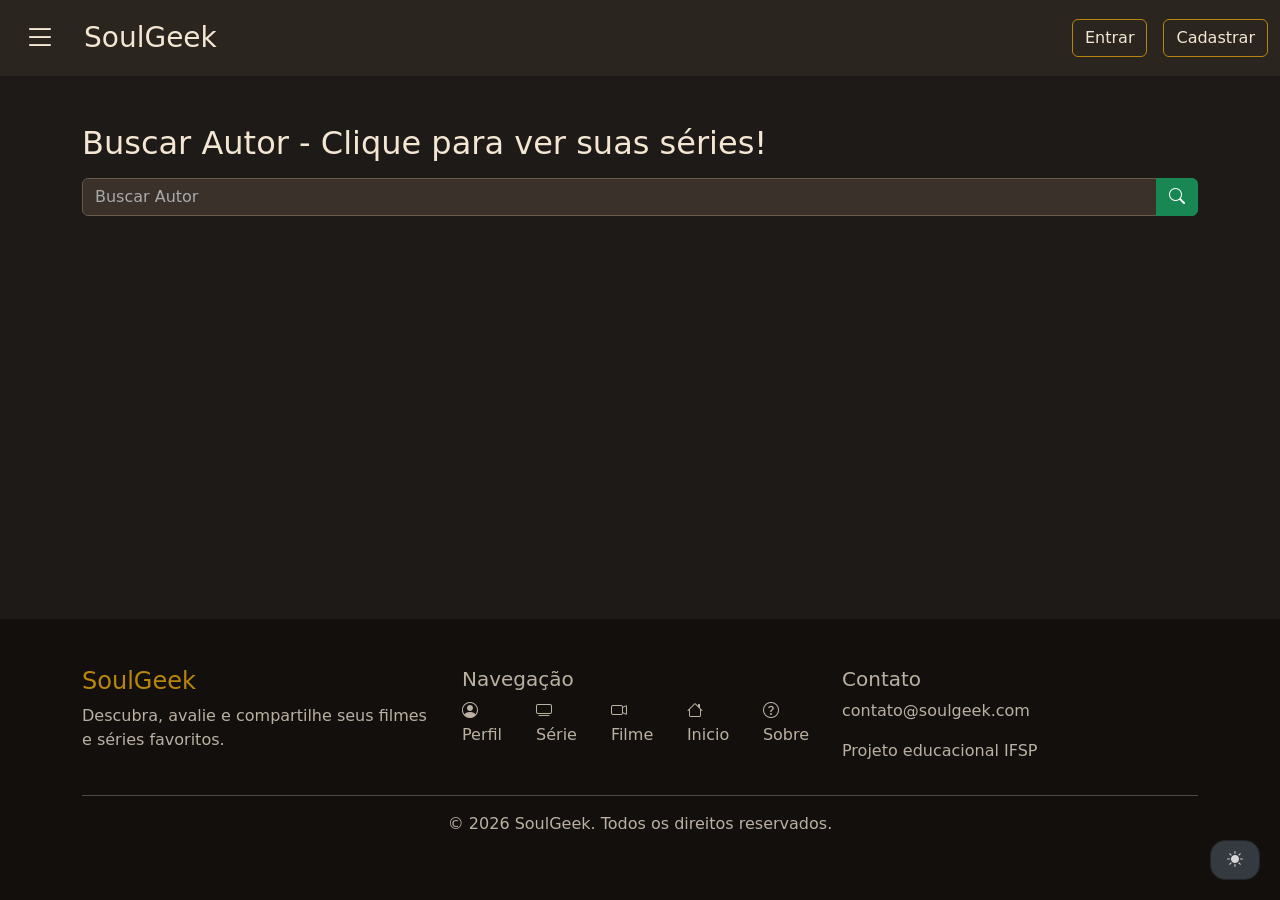
==== SoulGeek/HTML/ator.html @ 7267308d "Add files via upload" ====
<!doctype html>
<html lang="en">

<head>
  <meta charset="UTF-8" />
  <meta name="viewport" content="width=device-width, initial-scale=1.0" />
  <title>SoulGeek - Ator</title>
  <!-- Bootstrap -->
  <link href="https://cdn.jsdelivr.net/npm/bootstrap@5.3.3/dist/css/bootstrap.min.css" rel="stylesheet" />

  <!-- Bootstrap Icons -->
  <link rel="stylesheet" href="https://cdn.jsdelivr.net/npm/bootstrap-icons@1.13.1/font/bootstrap-icons.min.css" />

  <!-- Aplica o tema ANTES do CSS carregar, evitando piscar -->
  <script>
    const _tema = localStorage.getItem('tema');
    if (_tema === 'light') document.documentElement.setAttribute('data-theme', 'light');
  </script>

  <!--CSS-->

  <link rel="stylesheet" href="../Assets/Css/style_padrao.css" />
  <link rel="stylesheet" href="../Assets/Css/style_index.css" />
</head>

<body class="d-flex flex-column min-vh-100">
  <nav class="navbar">
    <div class="container-fluid">
      <!-- ESQUERDA -->
      <div class="d-flex align-items-center gap-3">
        <div id="menu-container">
          <button class="btn border-0">
            <i class="bi bi-list fs-2"></i>
          </button>

          <div id="blur"></div>

          <!-- SIDEBAR -->
          <div id="sidebar">
            
            <a href="index.html" class="d-block text-decoration-none py-2">
              <i class="bi bi-house"></i>
              Início
            </a>

            <a href="perfil.html" class="d-block text-decoration-none py-2">
              <i class="bi bi-person-circle"></i>
              Perfil
            </a>

            <a href="serie.html" class="d-block text-decoration-none py-2">
              <i class="bi bi-tv"></i>
              Série
            </a>

            <a href="filme.html" class="d-block text-decoration-none py-2">
              <i class="bi bi-camera-video"></i>
              Filme
            </a>

            

            <a href="sobre.html" target="_blank" class="d-block text-decoration-none py-2">
              <i class="bi bi-question-circle"></i>
              Sobre
            </a>
          </div>
        </div>

        <h1 class="fs-3 m-0">SoulGeek</h1>
      </div>

      <!-- DIREITA -->
      <div class="d-flex align-items-center gap-3">
        <div id="areaUsuario" class="d-flex align-items-center gap-3">
          <button type="button" class="btn text-nowrap" data-bs-toggle="modal" data-bs-target="#Login"
            data-whatever="@getbootstrap">
            Entrar
          </button>

          <div class="modal fade" id="Login" tabindex="-1">
            <div class="modal-dialog">
              <div class="modal-content">
                <div class="modal-header">
                  <h5 class="modal-title">
                    <i class="bi bi-box-arrow-in-right"></i>
                    Entrar no SoulGeek
                  </h5>

                  <button type="button" class="btn-close" data-bs-dismiss="modal"></button>
                </div>

                <div class="modal-body">
                  <div class="mb-3">
                    <label class="form-label">Email</label>

                    <input type="email" class="form-control" id="loginEmail" placeholder="Digite seu email" />
                  </div>

                  <div class="mb-3">
                    <label class="form-label">Senha</label>

                    <input type="password" class="form-control" id="loginSenha" placeholder="Digite sua senha" />
                  </div>
                  <div class="text-center mt-3">
                    Não possui uma conta?
                    <a href="#" id="abrirCadastro" class="modal-link">Cadastre-se</a>
                  </div>
                </div>

                <div class="modal-footer">
                  <button class="btn w-100" id="btnLogin">
                    Entrar
                  </button>
                </div>
              </div>
            </div>
          </div>

          <button type="button" class="btn text-nowrap" data-bs-toggle="modal" data-bs-target="#SignIn"
            data-whatever="@getbootstrap">
            Cadastrar
          </button>

          <div class="modal fade" id="SignIn" tabindex="-1">
            <div class="modal-dialog">
              <div class="modal-content">
                <div class="modal-header">
                  <h5 class="modal-title">
                    <i class="bi bi-person-plus"></i>
                    Criar Conta
                  </h5>

                  <button type="button" class="btn-close" data-bs-dismiss="modal"></button>
                </div>

                <div class="modal-body">
                  <div class="mb-3">
                    <label class="form-label">Nome</label>

                    <input type="text" class="form-control" id="cadastroNome" placeholder="Digite seu nome" />
                  </div>

                  <div class="mb-3">
                    <label class="form-label">Email</label>

                    <input type="email" class="form-control" id="cadastroEmail" placeholder="Digite seu email" />
                  </div>

                  <div class="mb-3">
                    <label class="form-label">Senha</label>

                    <input type="password" class="form-control" id="cadastroSenha" placeholder="Crie uma senha" />
                  </div>

                  <div class="mb-3">
                    <label class="form-label">Confirmar Senha</label>

                    <input type="password" class="form-control" id="cadastroConfirmacaoSenha"
                      placeholder="Confirme sua senha" />
                  </div>

                  <div class="text-center mt-3">
                    Já possui uma conta?
                    <a href="#" id="abrirLogin" class="modal-link">Entrar</a>
                  </div>
                </div>

                <div class="modal-footer">
                  <button class="btn w-100" id="btnCadastro">
                    Criar Conta
                  </button>
                </div>
              </div>
            </div>
          </div>
        </div>
      </div>
    </div>
  </nav>
  <main class="flex-grow-1" id="main">
    <div class="container py-5">
      <div>
        <h2 class="mb-3">Buscar Autor - Clique para ver suas séries!</h2>
        <div class="input-group">
          <input id="campoBusca" type="text" class="form-control" placeholder="Buscar Autor" />

          <button class="btn btn-success" type="submit" id="btnBusca" onclick="carregarAtor()">
            <i class="bi bi-search"></i>
          </button>
        </div>
      </div>

      <section id="resultados" class="mt-1 row g-4"></section>
    </div>

    <section id="Sombra">
      <input type="checkbox" id="btnClaroEscuro" />
      <label for="btnClaroEscuro" class="slider">
        <div id="fundo" class="btn btn-dark">
          <i id="Sol" class="bi bi-brightness-high-fill"></i>
          <i id="Lua" class="bi bi-moon-stars-fill"></i>
        </div>
      </label>
    </section>

  </main>

  <footer class="footer-bg text-light py-5 mt-5">
    <div class="container">
      <div class="row">
        <div class="col-md-4">
          <h4 class="footer-titulo">SoulGeek</h4>

          <p class="footer-texto">
            Descubra, avalie e compartilhe seus filmes e séries favoritos.
          </p>
        </div>

        <div class="col-md-4">
          <h5 class="footer-texto">Navegação</h5>
          <div class="gap-4 d-flex">
            <a href="perfil.html" class="footer-link">
              <i class="bi bi-person-circle"></i>
              Perfil
            </a>

            <a href="serie.html" class="footer-link">
              <i class="bi bi-tv"></i>
              Série
            </a>

            <a href="filme.html" class="footer-link">
              <i class="bi bi-camera-video"></i>
              Filme
            </a>

            <a href="index.html" class="footer-link">
              <i class="bi bi-house"></i>
              Inicio
            </a>

            <a href="sobre.html" target="_blank" class="footer-link">
              <i class="bi bi-question-circle"></i>
              Sobre
            </a>

          </div>
        </div>

        <div class="col-md-4">
          <h5 class="footer-texto">Contato</h5>

          <p class="footer-texto">contato@soulgeek.com</p>

          <p class="footer-texto">Projeto educacional IFSP</p>
        </div>
      </div>

      <hr />

      <p class="text-center footer-texto">
        © 2026 SoulGeek. Todos os direitos reservados.
      </p>
    </div>
  </footer>
  <script src="https://cdn.jsdelivr.net/npm/bootstrap@5.3.8/dist/js/bootstrap.bundle.min.js"></script>
  <script src="../Assets/Java/ator.js"></script>
  <script src="../Assets/Java/main.js"></script>
</body>

</html>
---- SoulGeek/Assets/Css/style_padrao.css ----
:root {
    /* Tema ESCURO (padrão) */
    --cor-destaque: #B8860B;
    --cor-sidebar: #241D18;
    --nav-bg: #2B2520;
    --bg: #1E1A17;
    --text: #F3E7D3;
    --modal-text: #F3E7D3;
    --input-bg: #3A312B;
    --input-border: #6A5A4B;
    --card-shadow: rgba(0,0,0,.35);
    --card-border: rgba(255,255,255,.08);
    --footer-bg: #120F0D;
}

[data-theme="light"] {
    --cor-destaque: #6F4E37;
    --cor-sidebar: #DCCCB5;
    --nav-bg: #FFF8EC;
    --bg: #F4E9D8;
    --text: #3B2F2F;
    --modal-text: #FFF8EC;
    --input-bg: #FDF6EA;
    --input-border: #CDBA9A;
    --card-shadow: rgba(0,0,0,.12);
    --card-border: rgba(0,0,0,.12);
   --footer-bg: #DCCCB5;
}

body{
    background-color: var(--bg);
    color: var(--text);
    transition: background-color 0.3s, color 0.3s;
}

#sidebar{
    position: fixed;
    top: 0;
    left: -250px;
    width: 250px;
    height: 100vh;
    background-color: var(--cor-sidebar);
    padding: 20px;
    transition: 0.3s;
    z-index: 999;
}

#menu-container:hover #sidebar{
    left: 0;
}
#menu-container:hover #blur{
    opacity: 1;
}

#blur{
    position: fixed;
    top: 0;
    left: 0;
    width: 100%;
    height: 100%;
    backdrop-filter: blur(6px);
    background-color: rgba(0,0,0,0.2);
    opacity: 0;
    transition: 0.3s;
    z-index: 998;
    pointer-events: none;
}

#sidebar a{
    color: var(--text);
}

#sidebar a:hover{
    color: var(--cor-destaque);
}


/*ClaroEscuro*/

#Lua{
    display: none;
    opacity: 0.8;
    
}
#Sol{
    display: block;
    opacity: 0.8;
    
}
#Sombra{
    position: fixed;
    bottom: 20px;
    right: 20px;
    z-index: 1000;
}

#btnClaroEscuro:checked + label #Lua{
    display: block;
}

#btnClaroEscuro:checked + label #Sol{
    display: none;
}

#btnClaroEscuro{
    display: none;
}
#fundo{
    width: 50px;
    height: 40px;
    background-color: #343a40;
    display: flex;
    align-items: center;
    justify-content: center;
    transition: background-color 0.3s;
    border-radius: 15px;
    position: relative;
    cursor: pointer;
}

.footer-bg {
    background-color: var(--footer-bg) !important;
}
.footer-titulo{
    color: var(--cor-destaque);
}

.footer-texto{
    color: var(--text);
    opacity: .75;
}

.footer-link{
    color: var(--text);
    text-decoration: none;
    opacity: .75;
    transition: .25s;
}

.footer-link:hover{
    color: var(--cor-destaque);
    opacity: 1;
}

.navbar {
  background-color: var(--nav-bg);
  box-shadow:var(--card-shadow);
  color: var(--text);
}

.navbar a {
  color: var(--text);
  text-decoration: none;
  transition: .2s;
}



.navbar a:hover {
  color: var(--cor-destaque);
}

.navbar .btn {
  color: var(--text);
  border-color: var(--cor-destaque);
}

.navbar .btn:hover {
  background-color: var(--cor-destaque);
  color: #fff;
}
---- SoulGeek/Assets/Css/style_index.css ----
body{
    background-color: var(--bg);
    color: var(--text);
    transition: background-color 0.3s, color 0.3s;
}


/*Carousel*/
#carousel img{
    height: 550px;
    object-fit: cover;
}

#carousel{
    margin-top: 30px;
}
.img-diabo{
    object-position: center 05%;
}
.img-lalaland{
    object-position: center 30%;
}
.img-como{
    object-position: center 10%;
}
.img-homem{
    object-position: center 30%;
}


#carouselFilmes{
    margin-left: 10px;
    margin-right: 10px;
    border-radius: 20px;
    overflow: hidden;
    box-shadow: 0 8px 25px rgba(0,0,0,0.3);
}
/*Card*/
#sobre .card{
    transition: 0.3s;
    border: none;
    color: var(--text);
    border-radius: 8px;
    background-color: var(--nav-bg)
}

#sobre .card:hover{
    transform: translateY(-3px);
    box-shadow: 0 8px 25px rgba(0,0,0,0.3);
}




/*Filmes*/

.media-card{
    position: relative;
    display: block;
    overflow: hidden;
    border-radius: 10px;
    transition: all 0.3s;

}

.media-card img{
    width: 100%;
    height: 300px;
    object-fit: cover;
    transition: 0.3s;
}

.media-title{
    z-index: 1;
    position: absolute;
    top: 50%;
    left: 50%;
    transform: translate(-50%, -50%);
    color: white;
    font-size: 1.2rem;
    font-weight: bold;
    opacity: 0;
    transition: 0.3s;
    text-align: center;
}

.media-card:hover img{
    filter:  brightness(30%);
    transform: scale(1.05);    
}
.media-card:hover{
    box-shadow: 0 8px 25px rgba(0,0,0,0.5);
    transform: translateY(-5px);
}
.media-card:hover .media-title{
    opacity: 1;
}


/*Modal*/
.modal-content{
    border-radius:20px;
    background-color: var(--nav-bg) !important;
    color: var(--text) !important;
}

.modal-header{
    background:var(--cor-destaque);
    color:var(--modal-text);
}

.modal-header .btn-close{
    filter: invert(1);
}

.modal-footer{
    border:none;
}

.modal-link{
    color:var(--cor-destaque);
    font-weight:600;
    text-decoration:none;
}

.modal-link:hover{
    text-decoration:underline;
}




.modal-link a{
    color: var(--cor-destaque);
    font-weight: 600;
}


/* Inputs dos modais */
.navbar .form-control {
    background-color: var(--input-bg) !important;
    color: var(--text) !important;
    border-color: var(--input-border) !important;
}

.form-control {
    background-color: var(--input-bg) !important;
    color: var(--text) !important;
    border-color: var(--input-border) !important;
}

.form-control::placeholder {
    color: #aaa !important;
}



/* Footer */
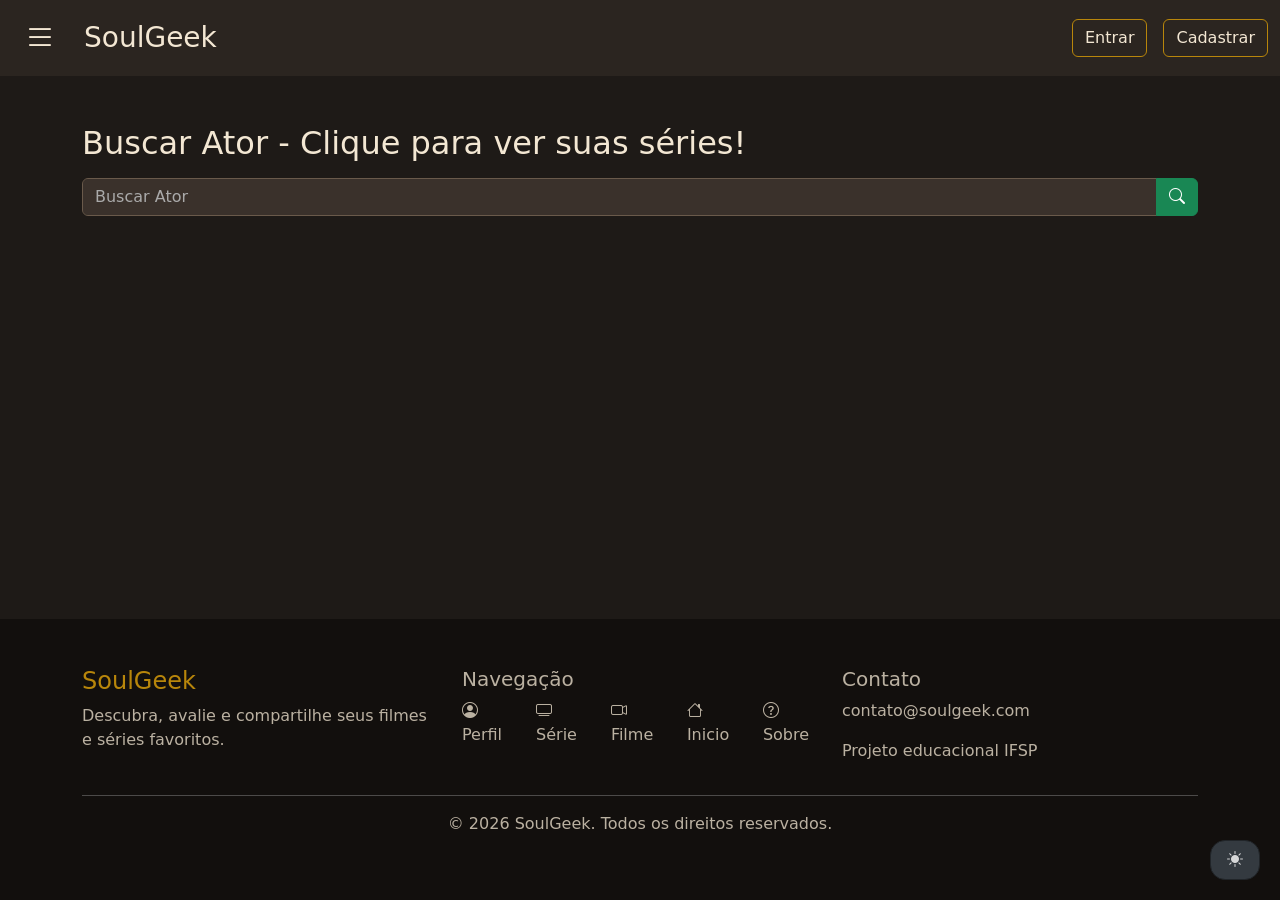
==== commit 76739b73: "Update ator.html" ====
--- a/SoulGeek/HTML/ator.html
+++ b/SoulGeek/HTML/ator.html
@@ -181,9 +181,9 @@
   <main class="flex-grow-1" id="main">
     <div class="container py-5">
       <div>
-        <h2 class="mb-3">Buscar Autor - Clique para ver suas séries!</h2>
+        <h2 class="mb-3">Buscar Ator - Clique para ver suas séries!</h2>
         <div class="input-group">
-          <input id="campoBusca" type="text" class="form-control" placeholder="Buscar Autor" />
+          <input id="campoBusca" type="text" class="form-control" placeholder="Buscar Ator" />
 
           <button class="btn btn-success" type="submit" id="btnBusca" onclick="carregarAtor()">
             <i class="bi bi-search"></i>
@@ -269,4 +269,4 @@
   <script src="../Assets/Java/main.js"></script>
 </body>
 
-</html>+</html>
